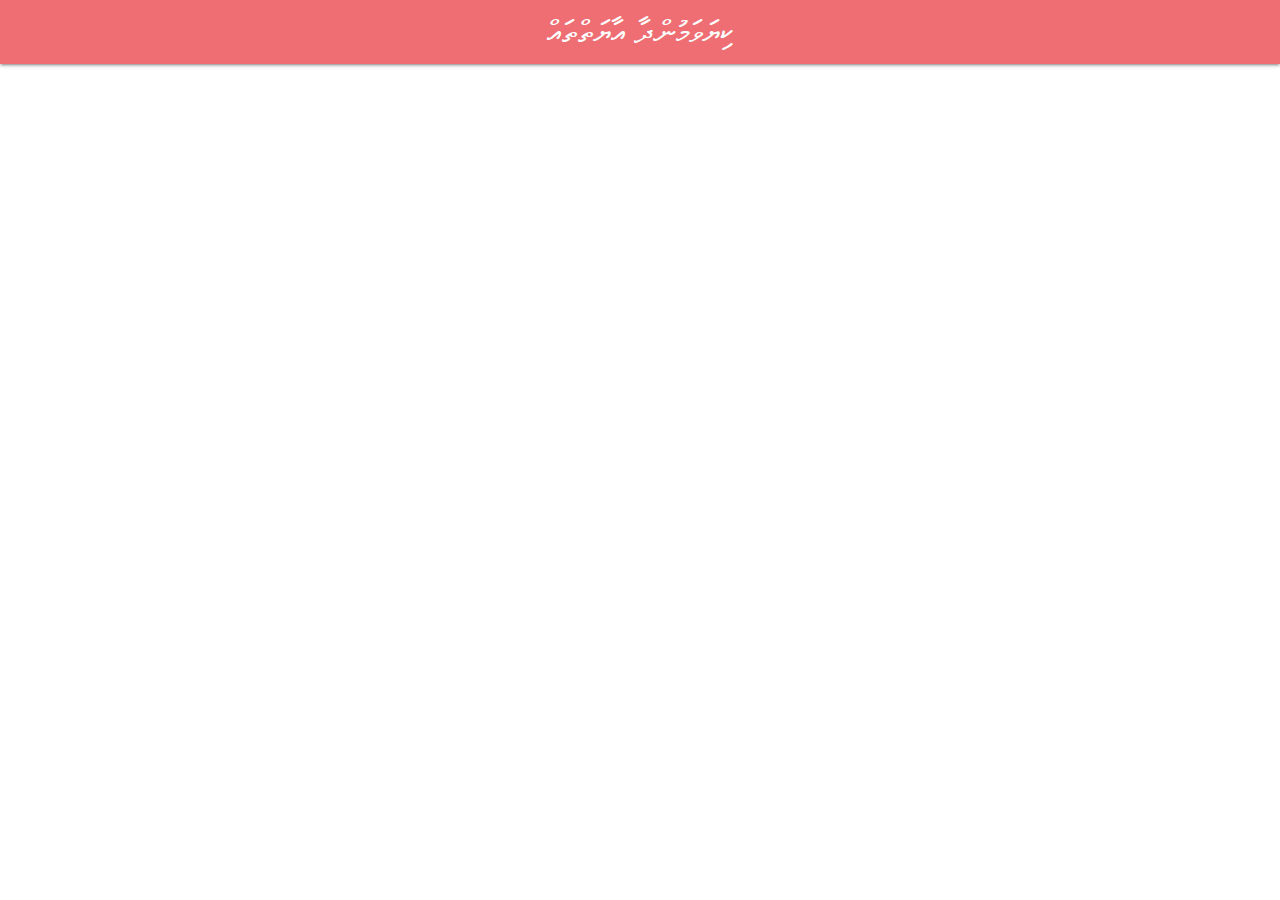
==== student_recitation.html @ 85600ff7 "Update student_recitation.html" ====
<!DOCTYPE html>
<html>
  <head>
    <!--Import Google Icon Font-->
    <link href="https://fonts.googleapis.com/icon?family=Material+Icons" rel="stylesheet">
    <!--Import materialize.css-->
    <link type="text/css" rel="stylesheet" href="css/materialize.min.css"  media="screen,projection"/>

    <!--Let browser know website is optimized for mobile-->
    <meta name="viewport" content="width=device-width, initial-scale=1.0"/>
  </head>

  <body>
    <nav>
        <div class="nav-wrapper">
          <a href="#" class="brand-logo center">ކިޔަވަމުންދާ އާޔަތްތައް</a> 
        </div>
      </nav>

    <!--JavaScript at end of body for optimized loading-->
    <script type="text/javascript" src="js/materialize.min.js"></script>
  </body>
</html>
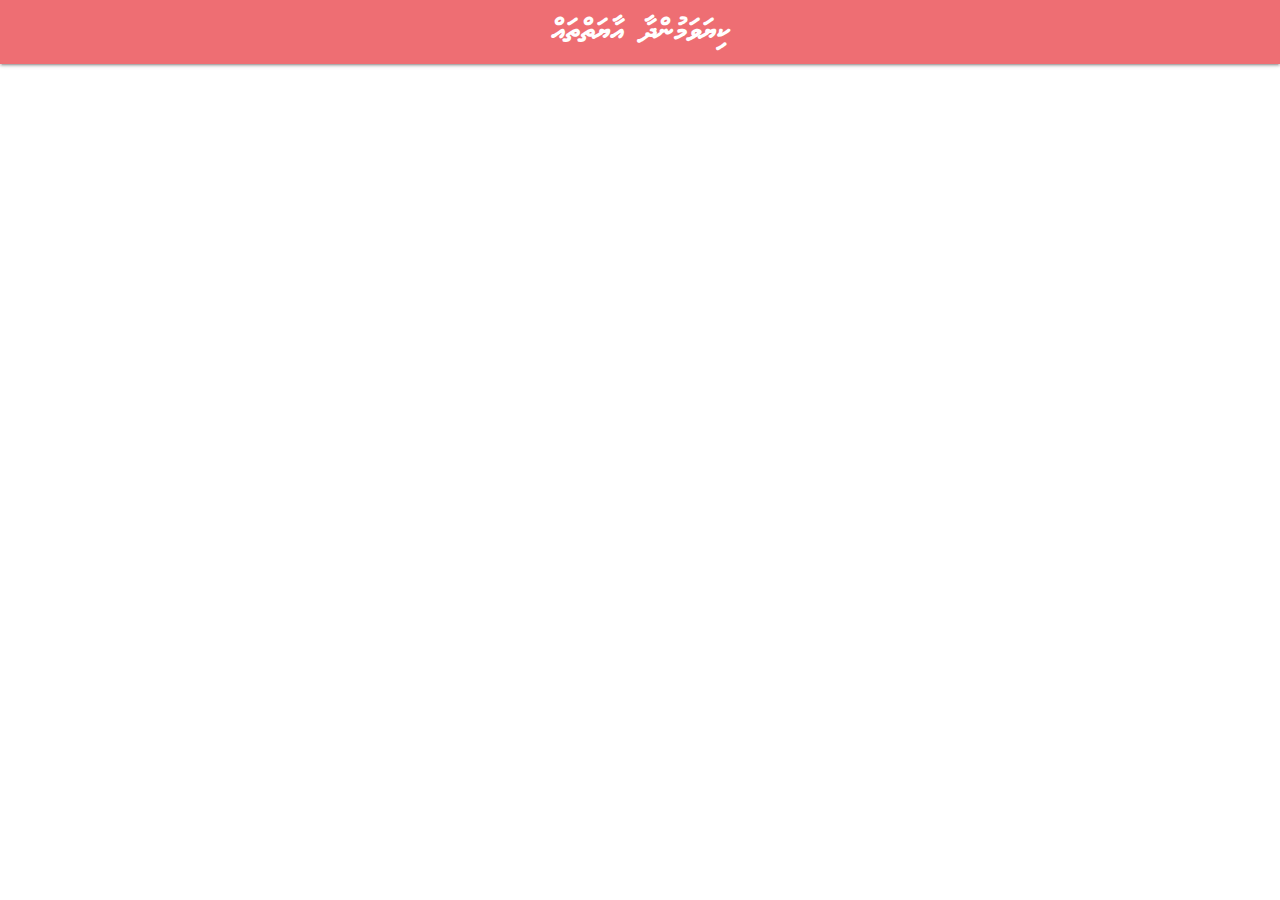
==== commit ddbd74b8: "MvEamaan xp" ====
--- a/student_recitation.html
+++ b/student_recitation.html
@@ -1,6 +1,8 @@
 <!DOCTYPE html>
 <html>
   <head>
+    <!-- otf -->
+    <link rel="stylesheet" href="font/MvEamaan.css">
     <!--Import Google Icon Font-->
     <link href="https://fonts.googleapis.com/icon?family=Material+Icons" rel="stylesheet">
     <!--Import materialize.css-->
@@ -13,7 +15,7 @@
   <body>
     <nav>
         <div class="nav-wrapper">
-          <a href="#" class="brand-logo center">ކިޔަވަމުންދާ އާޔަތްތައް</a> 
+          <a href="#" style="font-family: 'Mv Eamaan XP';" class="brand-logo center">ކިޔަވަމުންދާ އާޔަތްތައް</a> 
         </div>
       </nav>
 
--- a/font/MvEamaan.css
+++ b/font/MvEamaan.css
@@ -0,0 +1,9 @@
+@font-face {
+    font-family: 'Mv Eamaan XP';
+    src: url('MvEamaanXP.woff2') format('woff2'),
+        url('MvEamaanXP.woff') format('woff'),
+        url('MvEamaanXP.ttf') format('truetype');
+    font-weight: normal;
+    font-style: italic;
+}
+
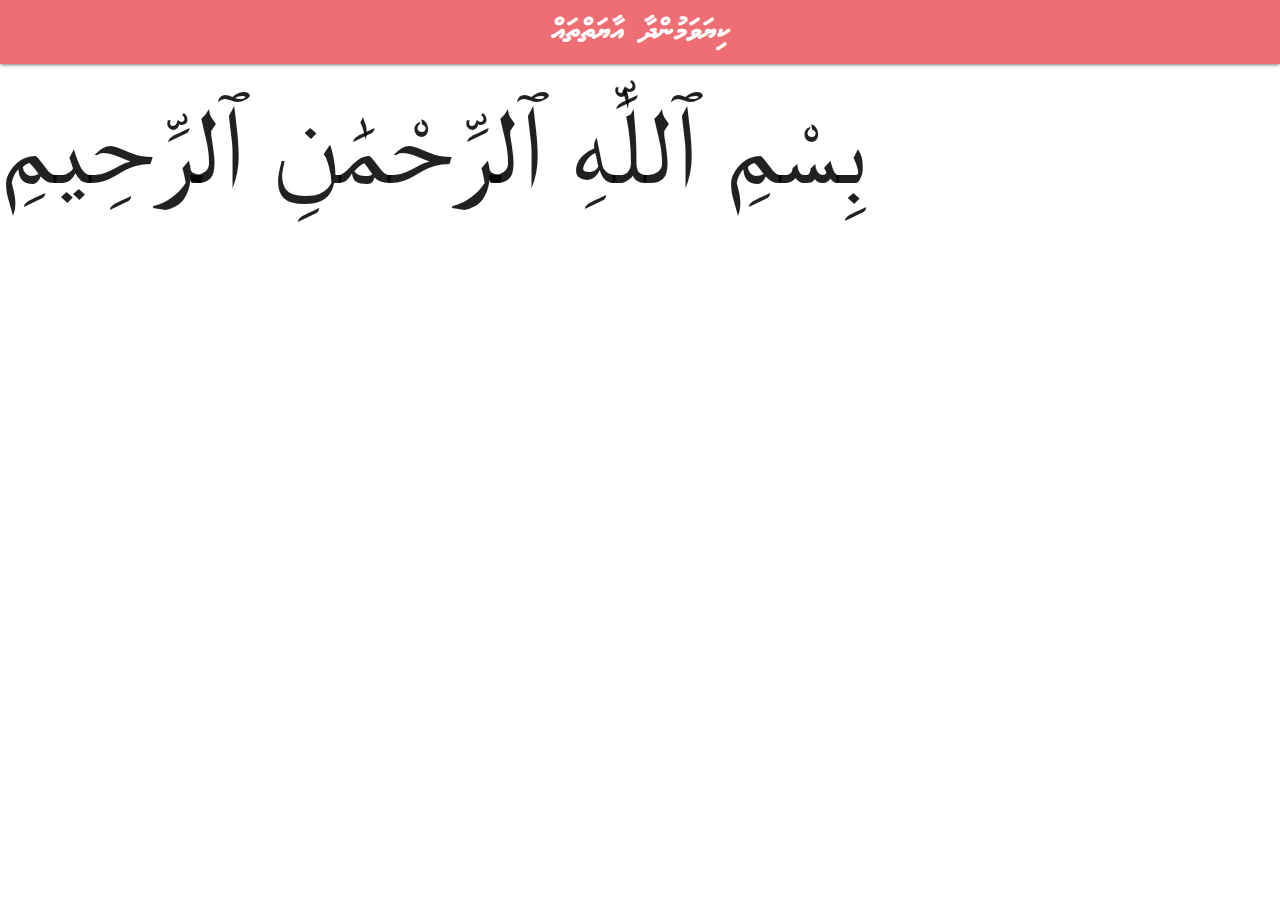
==== commit d1b7bb7c: "quran font" ====
--- a/student_recitation.html
+++ b/student_recitation.html
@@ -3,6 +3,7 @@
   <head>
     <!-- otf -->
     <link rel="stylesheet" href="font/MvEamaan.css">
+    <link rel="stylesheet" href="font/Montserrat-Arabic-Regular.css">
     <!--Import Google Icon Font-->
     <link href="https://fonts.googleapis.com/icon?family=Material+Icons" rel="stylesheet">
     <!--Import materialize.css-->
@@ -18,6 +19,9 @@
           <a href="#" style="font-family: 'Mv Eamaan XP';" class="brand-logo center">ކިޔަވަމުންދާ އާޔަތްތައް</a> 
         </div>
       </nav>
+      <div style="font-family: Montserrat-Arabic-Regular; font-size: 110px; ">
+        بِسْمِ ٱللَّٰهِ ٱلرَّحْمَٰنِ ٱلرَّحِيمِ
+      </div>
 
     <!--JavaScript at end of body for optimized loading-->
     <script type="text/javascript" src="js/materialize.min.js"></script>
--- a/font/Montserrat-Arabic-Regular.css
+++ b/font/Montserrat-Arabic-Regular.css
@@ -0,0 +1,10 @@
+@font-face {
+    font-family: 'Montserrat-Arabic';
+    src: local('Montserrat-Arabic Regular'), local('Montserrat-Arabic-Regular'),
+        url('Montserrat-Arabic-Regular.woff2') format('woff2'),
+        url('Montserrat-Arabic-Regular.woff') format('woff'),
+        url('Montserrat-Arabic-Regular.ttf') format('truetype');
+    font-weight: normal;
+    font-style: normal;
+}
+
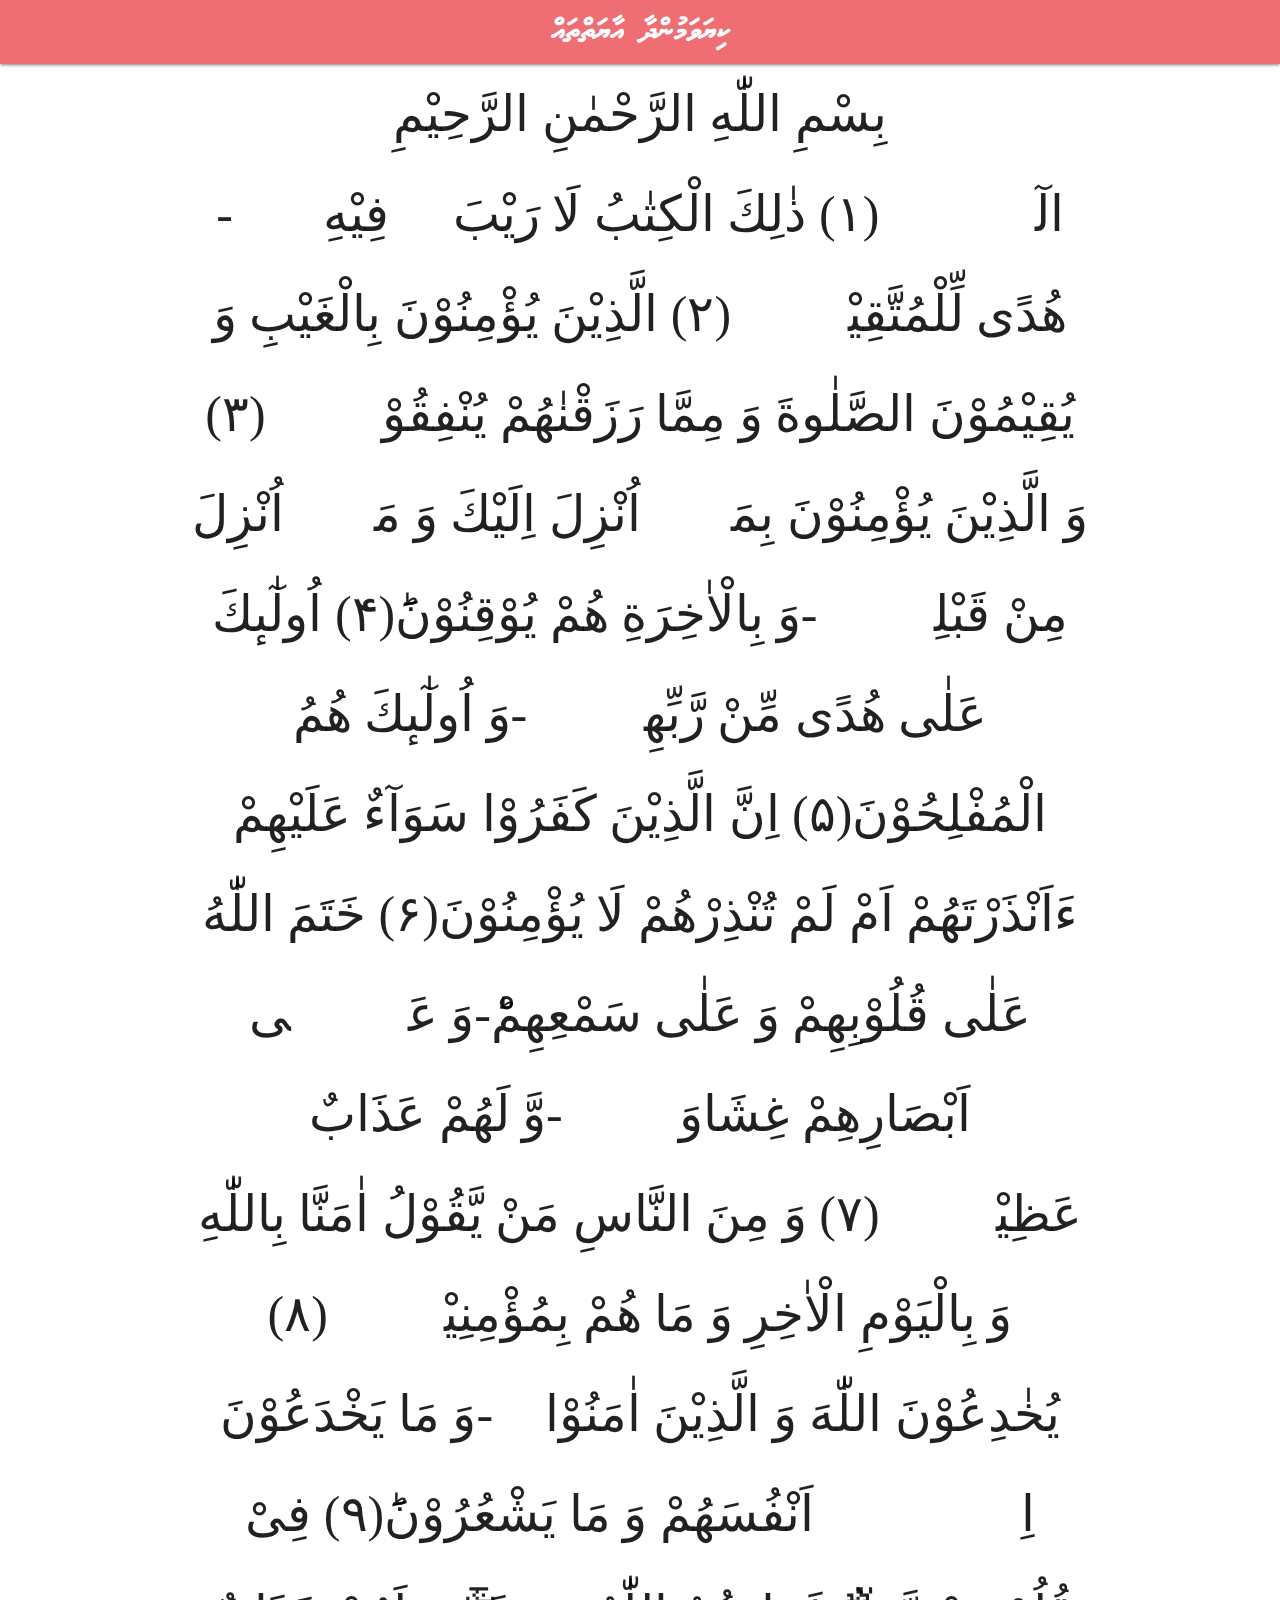
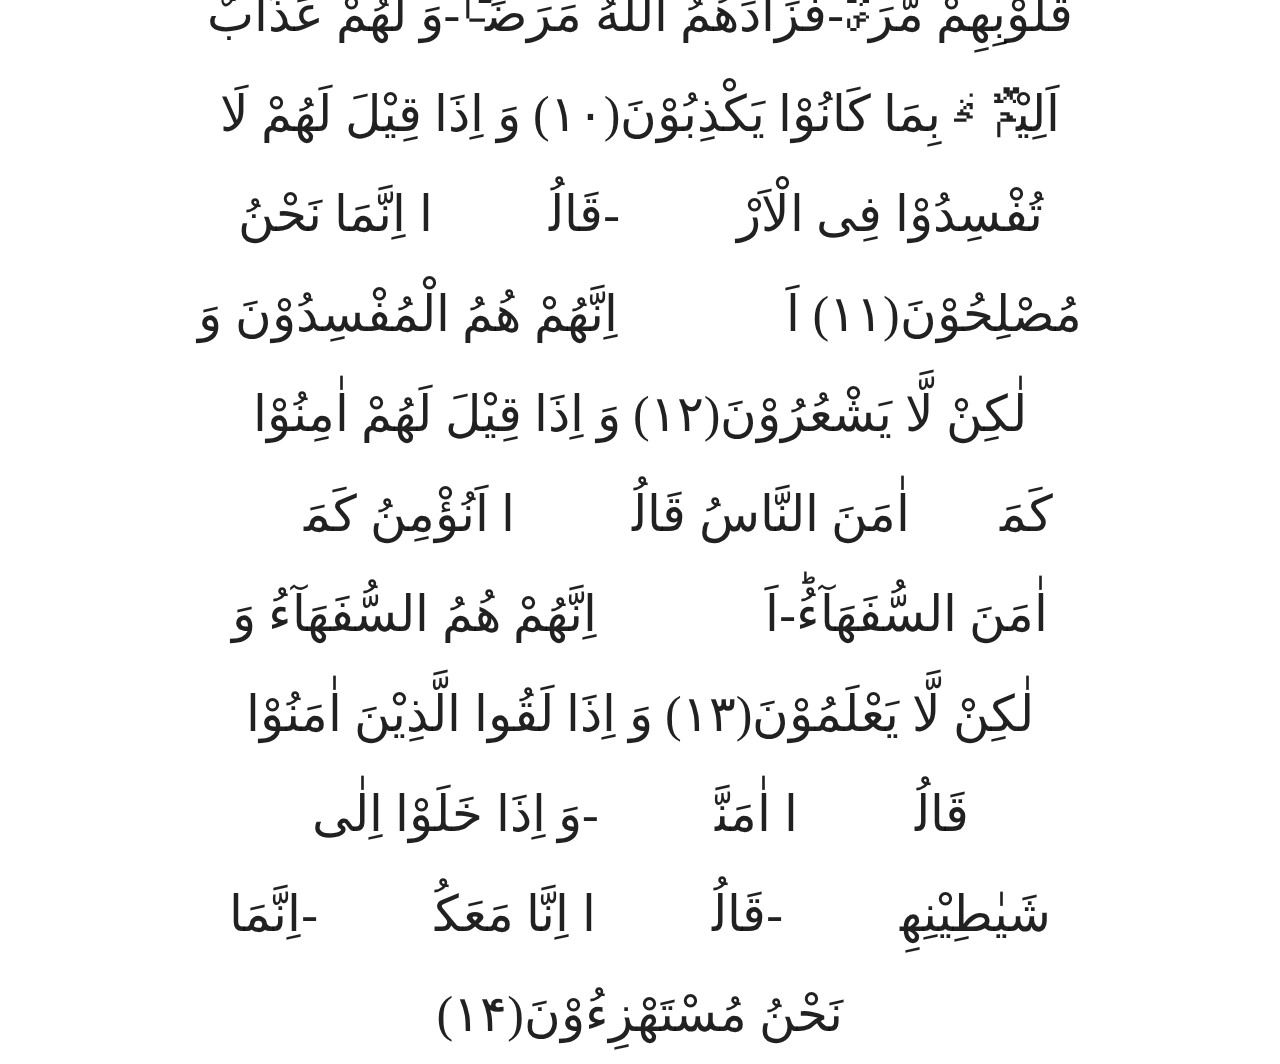
==== commit 4f45db8d: "Update student_recitation.html" ====
--- a/student_recitation.html
+++ b/student_recitation.html
@@ -19,8 +19,11 @@
           <a href="#" style="font-family: 'Mv Eamaan XP';" class="brand-logo center">ކިޔަވަމުންދާ އާޔަތްތައް</a> 
         </div>
       </nav>
-      <div style="font-family: Montserrat-Arabic-Regular; font-size: 110px; ">
-        بِسْمِ ٱللَّٰهِ ٱلرَّحْمَٰنِ ٱلرَّحِيمِ
+      <div class="container center-align" style="font-family: Montserrat-Arabic-Regular; font-size: 50px; line-height: 100px; ">
+<div >
+  بِسْمِ اللّٰهِ الرَّحْمٰنِ الرَّحِیْمِ
+</div>
+الٓمّٓۚ(۱) ذٰلِكَ الْكِتٰبُ لَا رَیْبَ ﶈ فِیْهِ ۚۛ-هُدًى لِّلْمُتَّقِیْنَۙ(۲) الَّذِیْنَ یُؤْمِنُوْنَ بِالْغَیْبِ وَ یُقِیْمُوْنَ الصَّلٰوةَ وَ مِمَّا رَزَقْنٰهُمْ یُنْفِقُوْنَۙ(۳) وَ الَّذِیْنَ یُؤْمِنُوْنَ بِمَاۤ اُنْزِلَ اِلَیْكَ وَ مَاۤ اُنْزِلَ مِنْ قَبْلِكَۚ-وَ بِالْاٰخِرَةِ هُمْ یُوْقِنُوْنَؕ(۴) اُولٰٓىٕكَ عَلٰى هُدًى مِّنْ رَّبِّهِمْۗ-وَ اُولٰٓىٕكَ هُمُ الْمُفْلِحُوْنَ(۵) اِنَّ الَّذِیْنَ كَفَرُوْا سَوَآءٌ عَلَیْهِمْ ءَاَنْذَرْتَهُمْ اَمْ لَمْ تُنْذِرْهُمْ لَا یُؤْمِنُوْنَ(۶) خَتَمَ اللّٰهُ عَلٰى قُلُوْبِهِمْ وَ عَلٰى سَمْعِهِمْؕ-وَ عَلٰۤى اَبْصَارِهِمْ غِشَاوَةٌ٘-وَّ لَهُمْ عَذَابٌ عَظِیْمٌ۠(۷) وَ مِنَ النَّاسِ مَنْ یَّقُوْلُ اٰمَنَّا بِاللّٰهِ وَ بِالْیَوْمِ الْاٰخِرِ وَ مَا هُمْ بِمُؤْمِنِیْنَۘ(۸) یُخٰدِعُوْنَ اللّٰهَ وَ الَّذِیْنَ اٰمَنُوْا ۚ-وَ مَا یَخْدَعُوْنَ اِلَّاۤ اَنْفُسَهُمْ وَ مَا یَشْعُرُوْنَؕ(۹) فِیْ قُلُوْبِهِمْ مَّرَضٌۙ-فَزَادَهُمُ اللّٰهُ مَرَضًاۚ-وَ لَهُمْ عَذَابٌ اَلِیْمٌۢ ﳔ بِمَا كَانُوْا یَكْذِبُوْنَ(۱۰) وَ اِذَا قِیْلَ لَهُمْ لَا تُفْسِدُوْا فِی الْاَرْضِۙ-قَالُوْۤا اِنَّمَا نَحْنُ مُصْلِحُوْنَ(۱۱) اَلَاۤ اِنَّهُمْ هُمُ الْمُفْسِدُوْنَ وَ لٰكِنْ لَّا یَشْعُرُوْنَ(۱۲) وَ اِذَا قِیْلَ لَهُمْ اٰمِنُوْا كَمَاۤ اٰمَنَ النَّاسُ قَالُوْۤا اَنُؤْمِنُ كَمَاۤ اٰمَنَ السُّفَهَآءُؕ-اَلَاۤ اِنَّهُمْ هُمُ السُّفَهَآءُ وَ لٰكِنْ لَّا یَعْلَمُوْنَ(۱۳) وَ اِذَا لَقُوا الَّذِیْنَ اٰمَنُوْا قَالُوْۤا اٰمَنَّاۚۖ-وَ اِذَا خَلَوْا اِلٰى شَیٰطِیْنِهِمْۙ-قَالُوْۤا اِنَّا مَعَكُمْۙ-اِنَّمَا نَحْنُ مُسْتَهْزِءُوْنَ(۱۴)
       </div>
 
     <!--JavaScript at end of body for optimized loading-->
